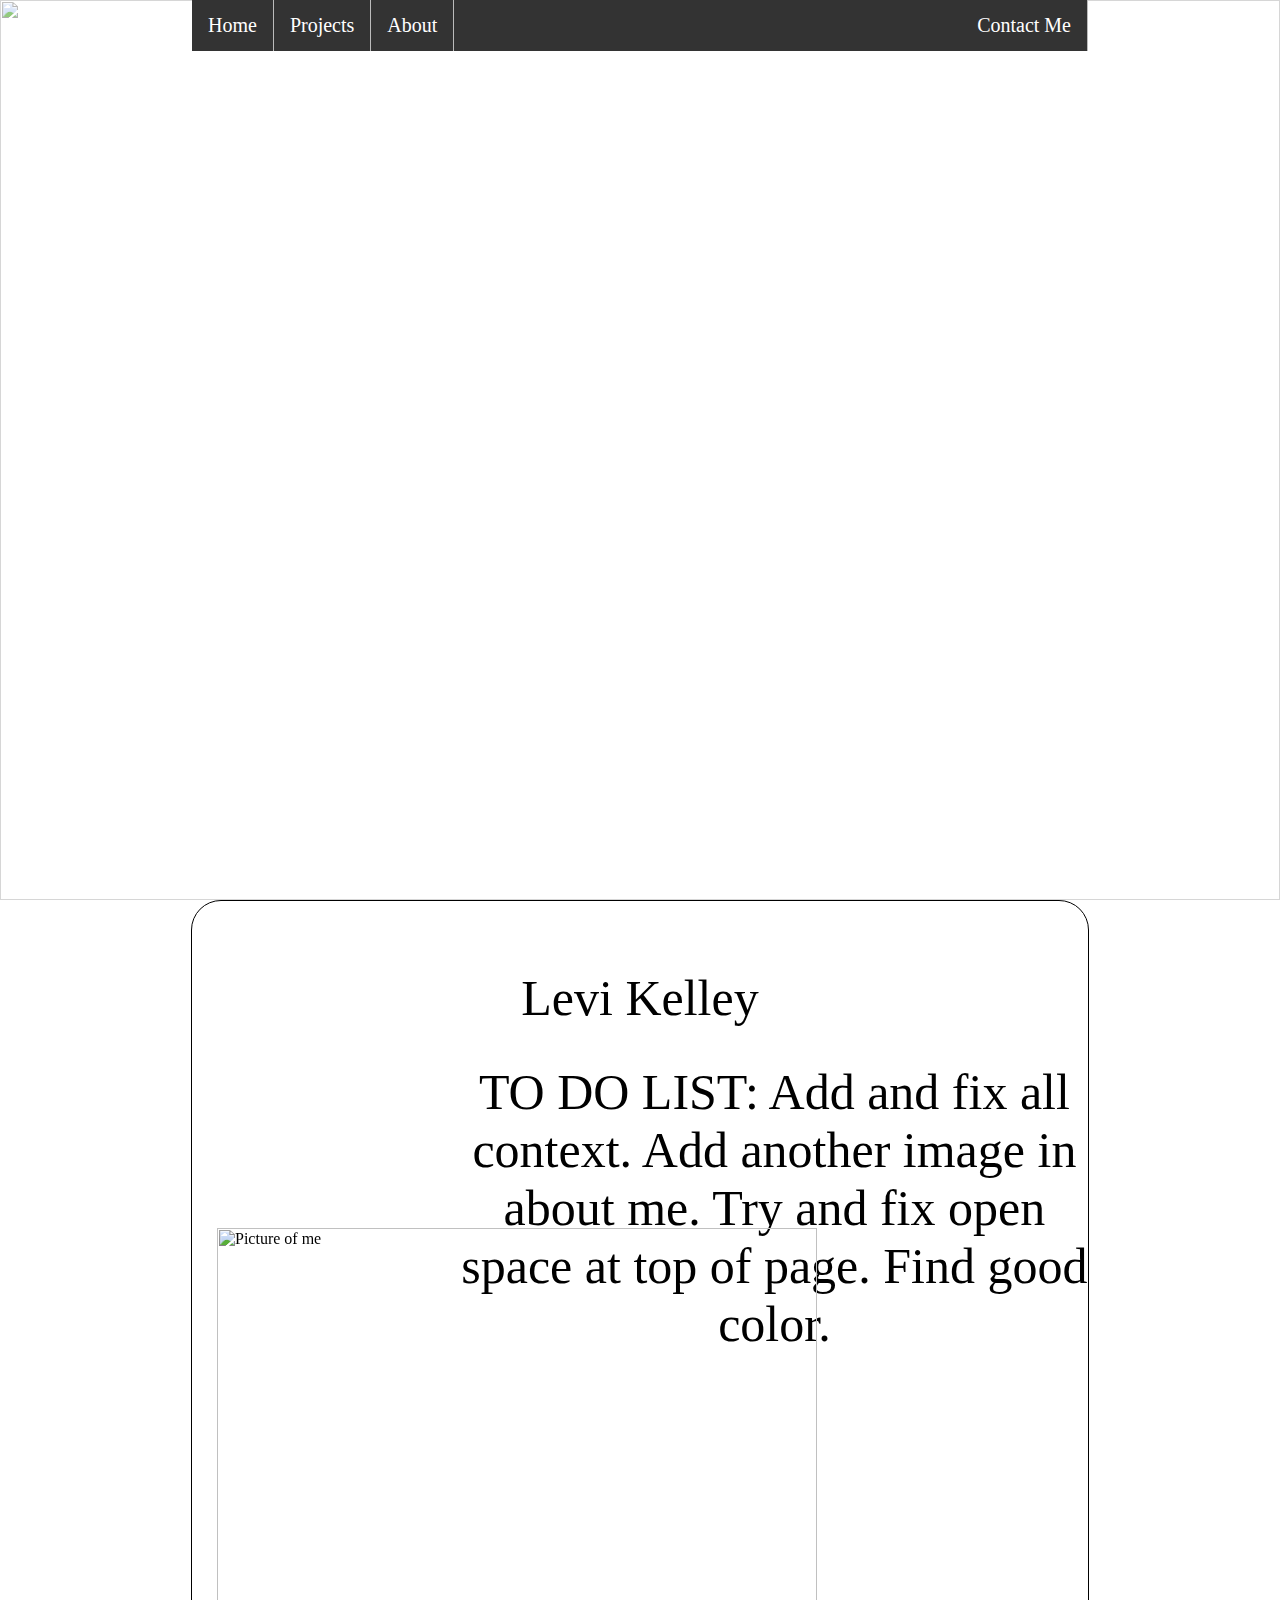
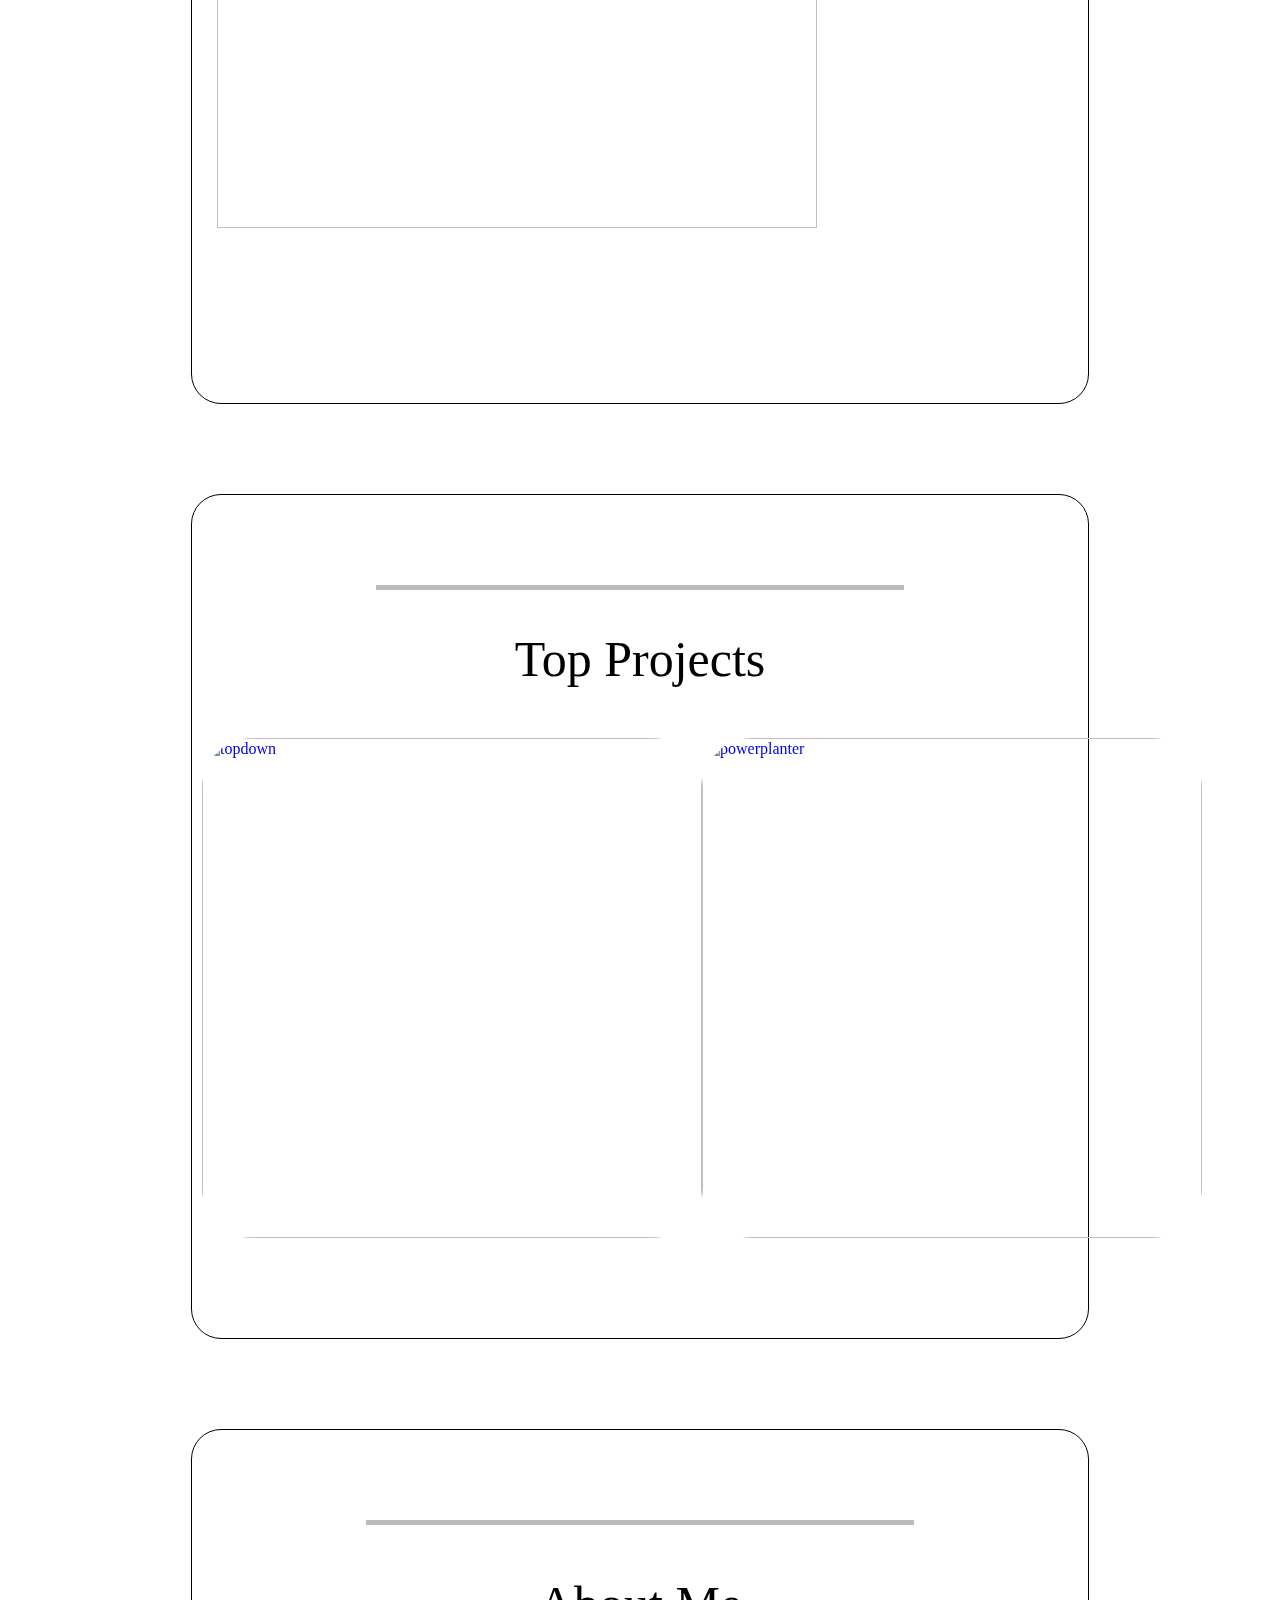
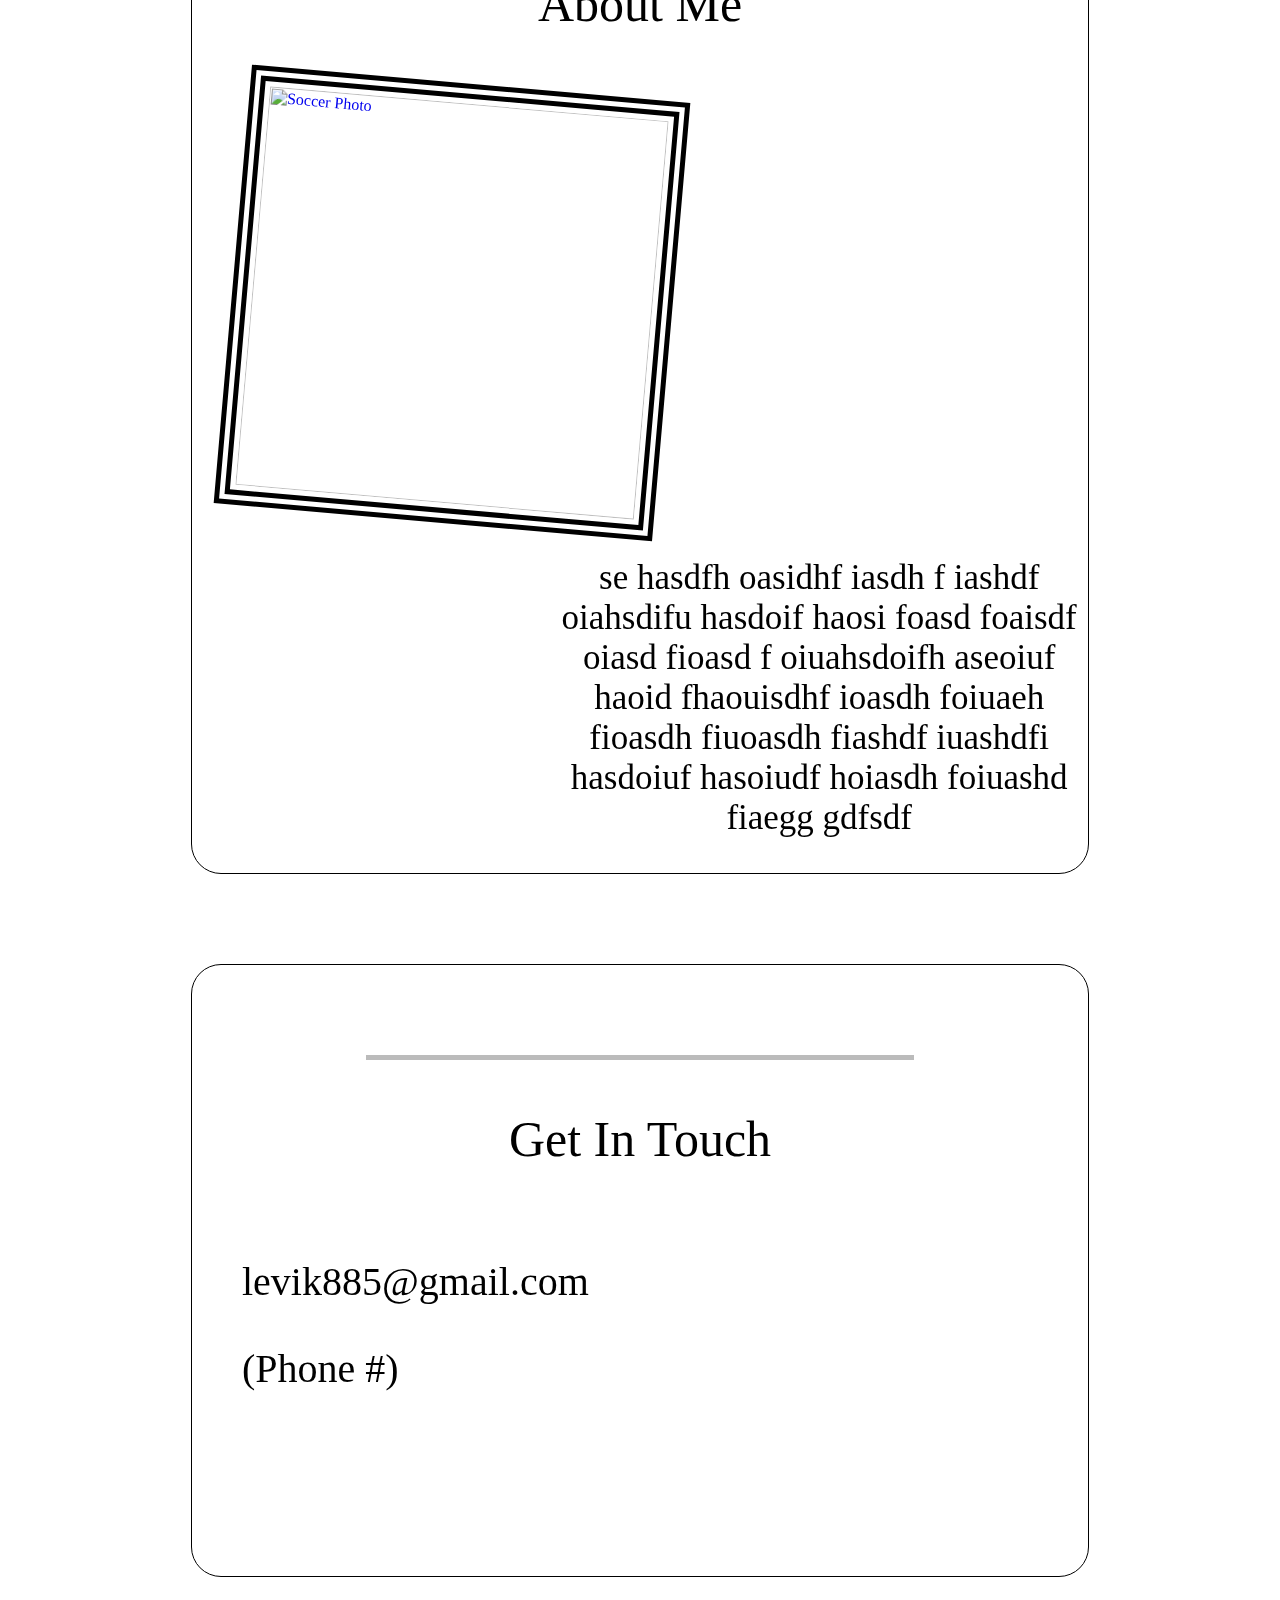
==== home.html @ e3a318ff "commit" ====
<head>
    <title>Test</title>
    <link href="style.css" rel="stylesheet" type="text/css" />
    
    <script src="script.js"></script>
    <script src="https://ajax.googleapis.com/ajax/libs/jquery/3.3.1/jquery.min.js"></script>
<script>
$(document).ready(function(){
  // Add smooth scrolling to all links
  $("a").on('click', function(event) {

    // Make sure this.hash has a value before overriding default behavior
    if (this.hash !== "") {
      // Prevent default anchor click behavior
      event.preventDefault();

      // Store hash
      var hash = this.hash;

      // Using jQuery's animate() method to add smooth page scroll
      // The optional number (800) specifies the number of milliseconds it takes to scroll to the specified area
      $('html, body').animate({
        scrollTop: $(hash).offset().top
      },1400, function(){
   
        // Add hash (#) to URL when done scrolling (default click behavior)
        window.location.hash = hash;
      });
    } // End if
  });
});
</script>
</head>
<body>
<img class="testImg" src="https://blog.allcancode.com/hubfs/code.jpg">
 
    <div class="test">

    <section class="home">
        <div id="home">
            <br>
            <ul>
                <li> <a href=#home>Home</a> </li>
                <li> <a href=#project>Projects</a> </li>
                <li> <a href=#about>About</a> </li>
                <li> <a href=#contact>Contact Me</a> </li>
            </ul>
        </div>
    </section>
   
<div class="nav2">
    <div class="name">Levi Kelley</div>
    <br><br>
    <div class="littleAboutMe">TO DO LIST: Add and fix all context. Add another image in about me. Try and fix open space at top of page. Find good color. </div>
    <img class="me" src="https://i.ibb.co/xLsJVG1/levi-kelley-1.jpg"alt="Picture of me" style="height:600;">
</div>
 </div>



<section class="project">
    <div id="project">
    <br><br><br><br><br>  <div class="test">   <br><br><br><br><br>
    <div class="top">Top Projects</div>
    <div class="tProjects">   
        <a href="https://replit.com/@levik885/Levi-Kelley-Top-Down"  target="_blank"><img class="topDown" src="https://i.ibb.co/0yM1GQp/topdown.png" alt="topdown"></a>
        <a href="https://replit.com/@ZAINSOHAIL/powerplanterindexhtml#index.html"  target="_blank"><img class="powerPlanter" src="https://i.ibb.co/ccS0T6J/powerplanter.png" alt="powerplanter"></a>
    </div><br> <br> <br> <br> <br> 
</div>
</section>
</div>
<br><br><br><br><br> 
<div class="test">
<section class="about">
<div id="about">
    <br><br><br><br><br>
    <div class="aboutHeading">About Me</div>
    <a href="https://ibb.co/9rw861b"><img src="https://i.ibb.co/P6TmKPc/IMG-1628.jpg" class="soccerImg" style="height:400; transform: rotate(5deg);" alt="Soccer Photo" ></a>
<p class="aboutMe">se hasdfh oasidhf iasdh f iashdf oiahsdifu hasdoif haosi foasd foaisdf oiasd fioasd f oiuahsdoifh aseoiuf haoid fhaouisdhf ioasdh foiuaeh fioasdh fiuoasdh fiashdf iuashdfi hasdoiuf hasoiudf hoiasdh foiuashd fiaegg gdfsdf</p>

</div></div>
</section>




<section id="contact">
    <br><br><br><br><br>
    <div class="test"><br><br><br><br><br> 
<div id="contant"><div class="getInTouch">Get In Touch</div>
    <p class="email">levik885@gmail.com</p>
    <p class="email">(Phone #)</p></div>
    <br><br><br><br><br><br><br><br>
</div>
</section>
<br><br><br><br><br>




    </body>
---- style.css ----
html {
    
}

body {
    margin:0;
    background-color: white;
    width: 100%;
    margin: auto;
}

.testImg {
    position: sticky;
    top: 0;
    width: 100%;
    height: 100%;
    z-index: -1;
    opacity: 65%;
 
}


.test {
    margin: auto;
    background-color: white;
    border: 1px solid;
    border-radius: 30px;
    width: 70%;
}  

ul {
    position: fixed;
    top: 0;
    width: 70%;
    z-index: 1;
    list-style-type: none;
    margin: 0;
    padding: 0;
    overflow: hidden;
    background-color: #333;
}

li {
    float: left;
    border-right:1px solid #bbb;
    float: end;
}

li a {
    display: block;
    color: white;
    text-align: center;
    padding: 14px 16px;
    text-decoration: none;
    font-size: 20px;
}

li:last-child {
    float: right;
}


li a:hover:not(.active) {
    background-color: #111;
}

li a:hover{
    border-style: ridge;
}
  
.active {
    background-color: #04AA6D;
}


a:visited {
    color: white;
}

a:link {
    text-decoration: none;
}

.nav2 {
    margin-top: 25px;
}

.me {
    position: relative;
    bottom: 150px;
    margin: 25px;
}


.name {
    left: 600px;
    margin-top: 50;
    font-size: 50px;
    text-align: center;
   
}

.littleAboutMe {
    margin-left: 30%;
    font-size: 50px;
    text-align: center;
     background-color: white;
}

.aboutHeading {
    font-size: 50px;
    text-align: center;
    margin: auto;
    padding: 50;
    width: 50%;
    border-top:5px solid #bbb;
}

.aboutMe {
    margin-left: 40%;
    font-size: 35px;
    text-align: center;
}

.soccerImg {
    margin-left: 40;
    padding: 5;
    border: 15px double black;
}

.top {
    margin: auto;
    padding: 40;
    width: 50%;
    border-top:5px solid #bbb;
    text-align: center;
    font-size: 50px;
   
}
.tProjects {
    display: flex;
    justify-content: space-around;
    padding: 10px;
}
.topDown {
    border-radius: 10%;
    width: 500;
}

.powerPlanter {
    border-radius: 10%;
    width: 500;
}

.getIntouch {
    margin: auto;
    padding: 50;
    width: 50%;
    border-top:5px solid #bbb;
    text-align: center;
    font-size: 50px;
}

.email {
    text-align: left;
    font-size: 40px;
    margin-left: 50px;
}
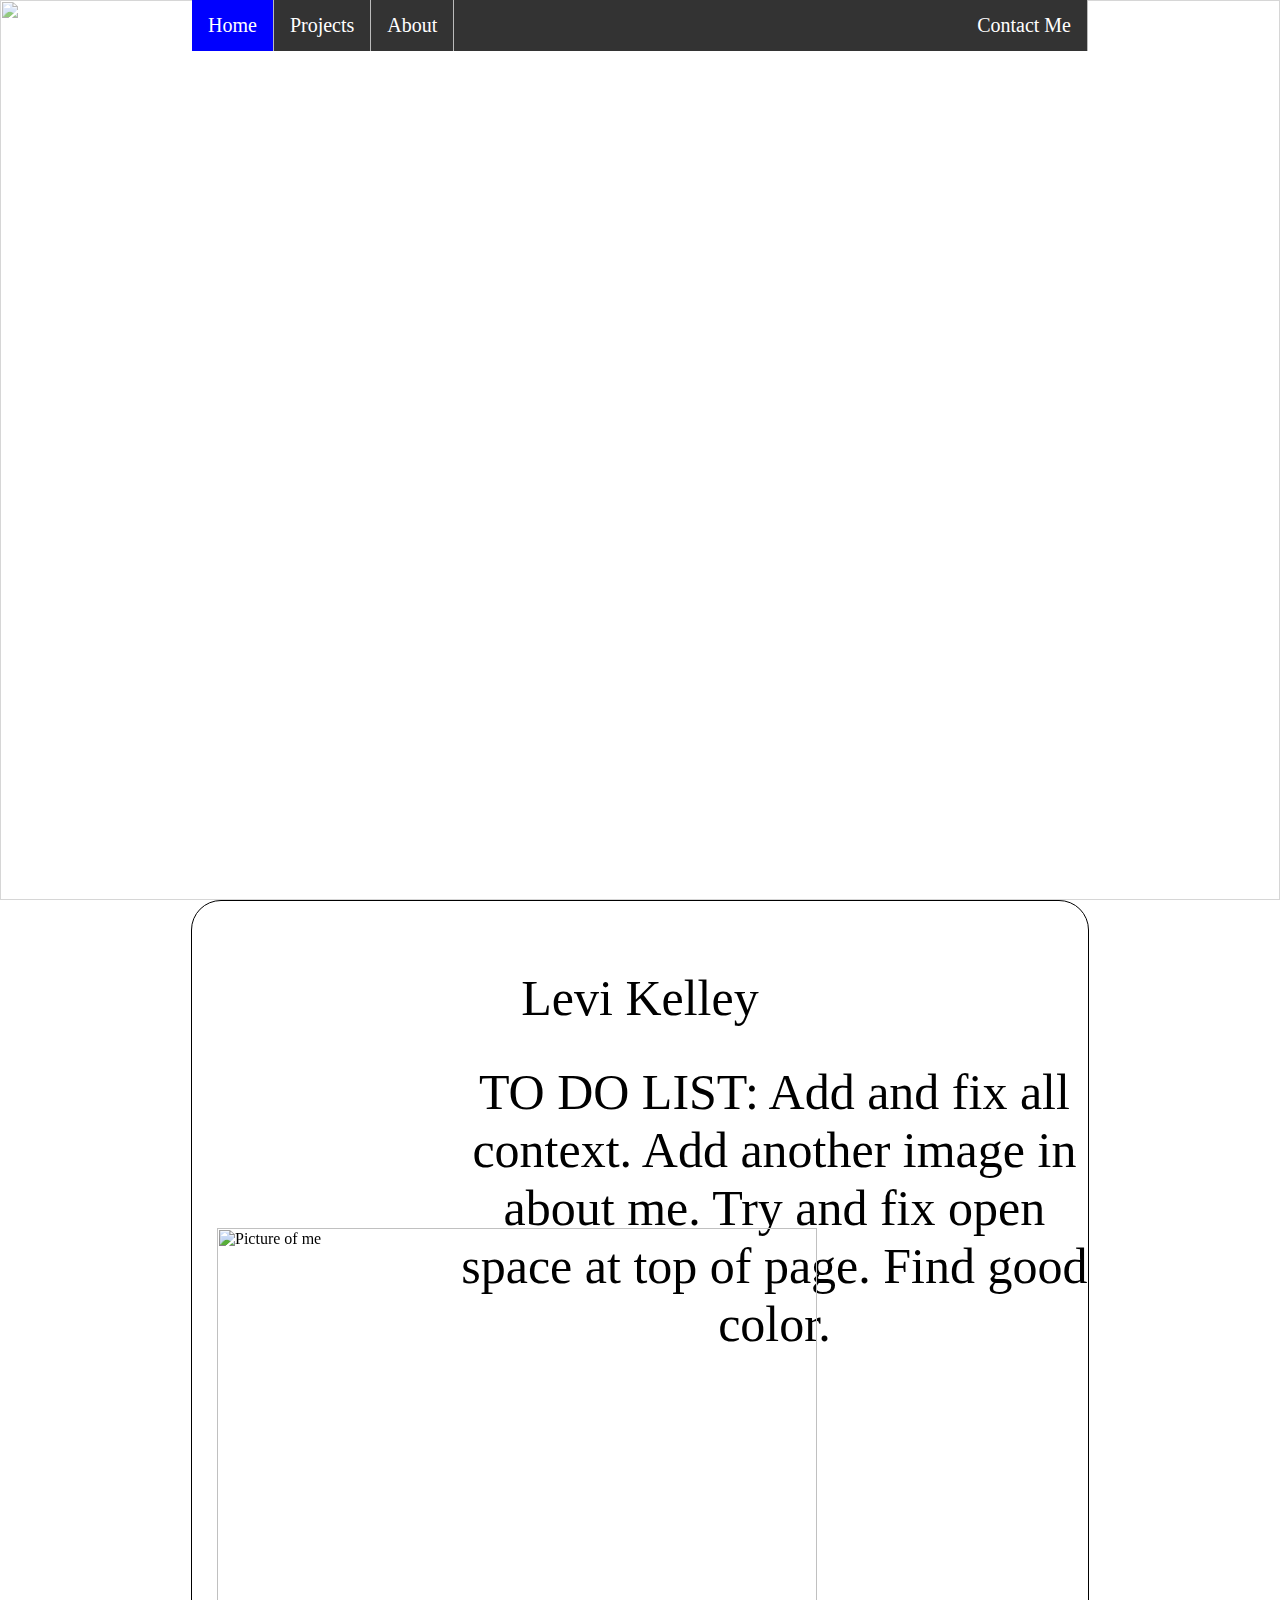
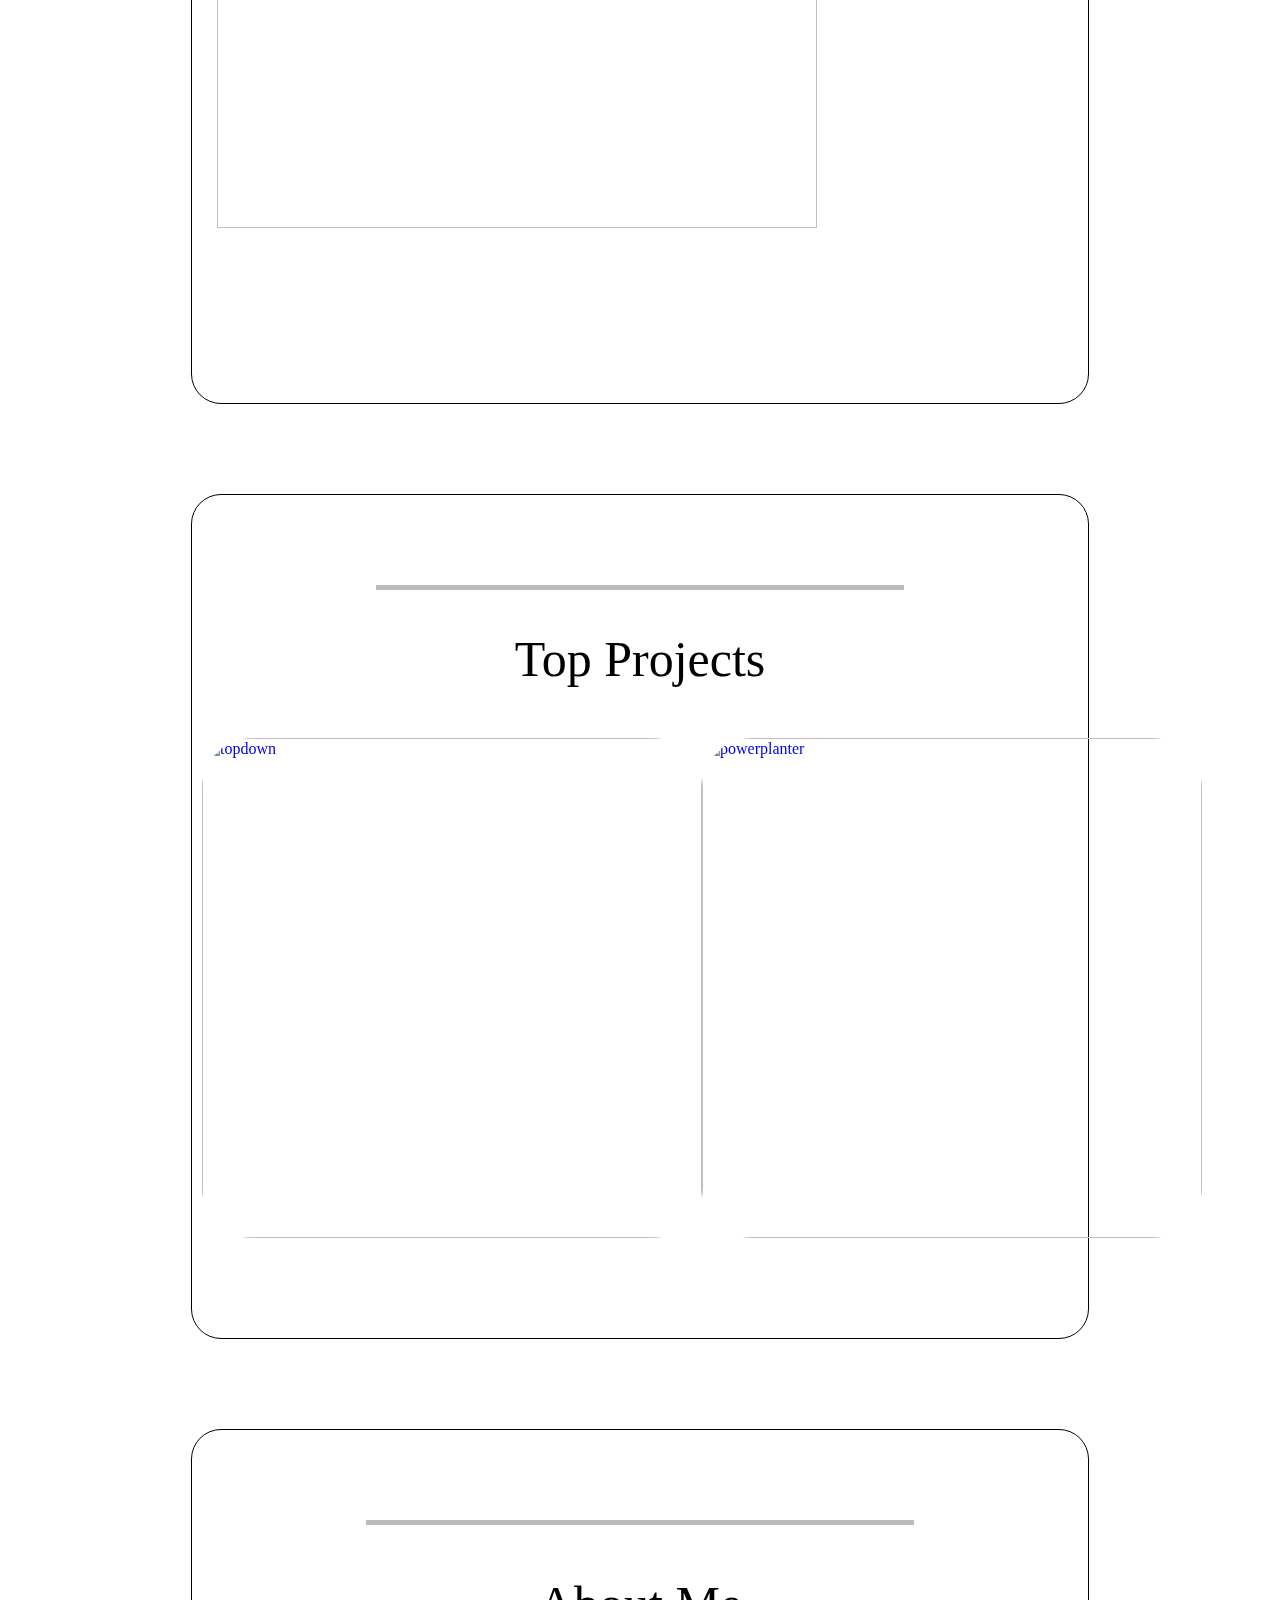
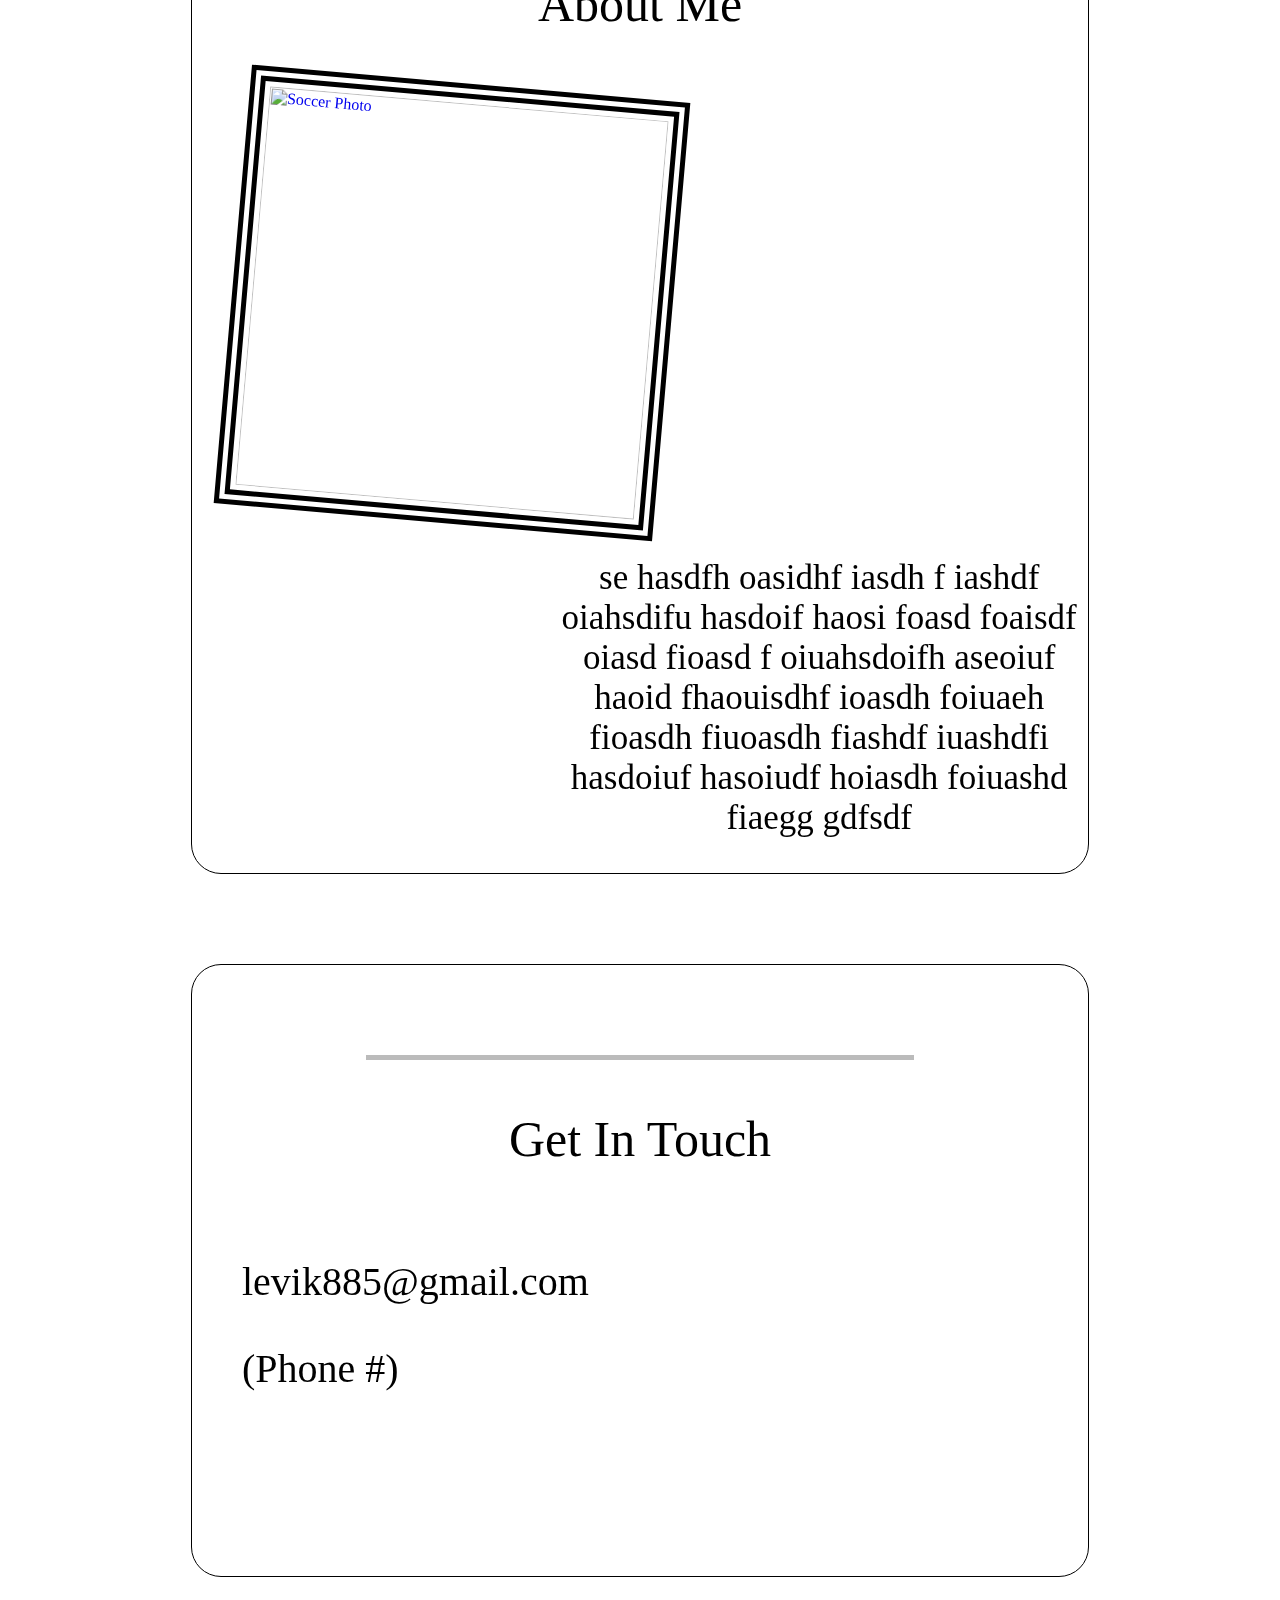
==== commit 632967f5: "git commit" ====
--- a/home.html
+++ b/home.html
@@ -40,10 +40,10 @@
         <div id="home">
             <br>
             <ul>
-                <li> <a href=#home>Home</a> </li>
-                <li> <a href=#project>Projects</a> </li>
-                <li> <a href=#about>About</a> </li>
-                <li> <a href=#contact>Contact Me</a> </li>
+                <li class="homeB" onclick="homeB();"> <a href=#home>Home</a> </li>
+                <li class="projectB" onclick="projectB();"> <a href=#project>Projects</a> </li>
+                <li class="aboutB" onclick="aboutB();"> <a href=#about>About</a> </li>
+                <li class="contactB" onclick="contactB();"> <a href=#contact>Contact Me</a> </li>
             </ul>
         </div>
     </section>
--- a/style.css
+++ b/style.css
@@ -1,6 +1,3 @@
-html {
-    
-}
 
 body {
     margin:0;
@@ -54,24 +51,17 @@
     text-decoration: none;
     font-size: 20px;
 }
+.homeB {
+    background-color: blue;
+}
 
 li:last-child {
     float: right;
 }
 
-
-li a:hover:not(.active) {
-    background-color: #111;
-}
-
 li a:hover{
     border-style: ridge;
 }
-  
-.active {
-    background-color: #04AA6D;
-}
-
 
 a:visited {
     color: white;
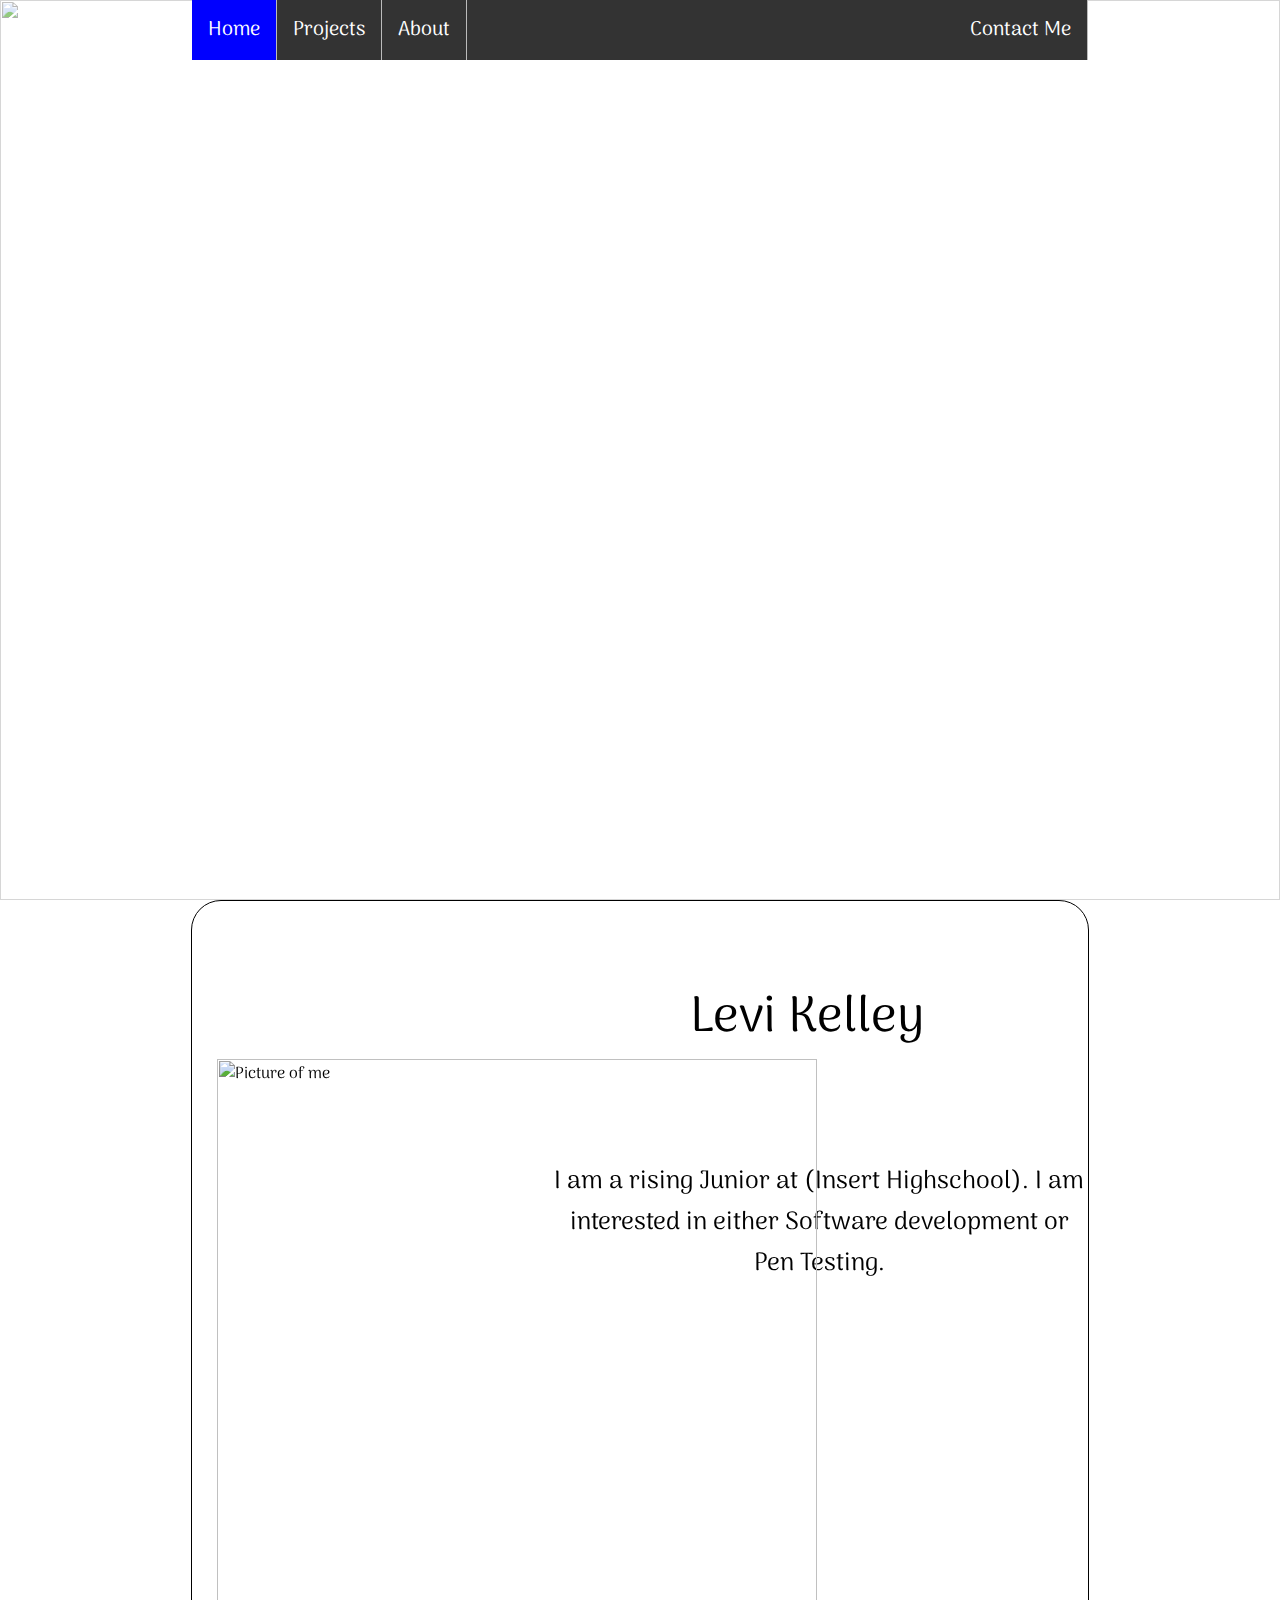
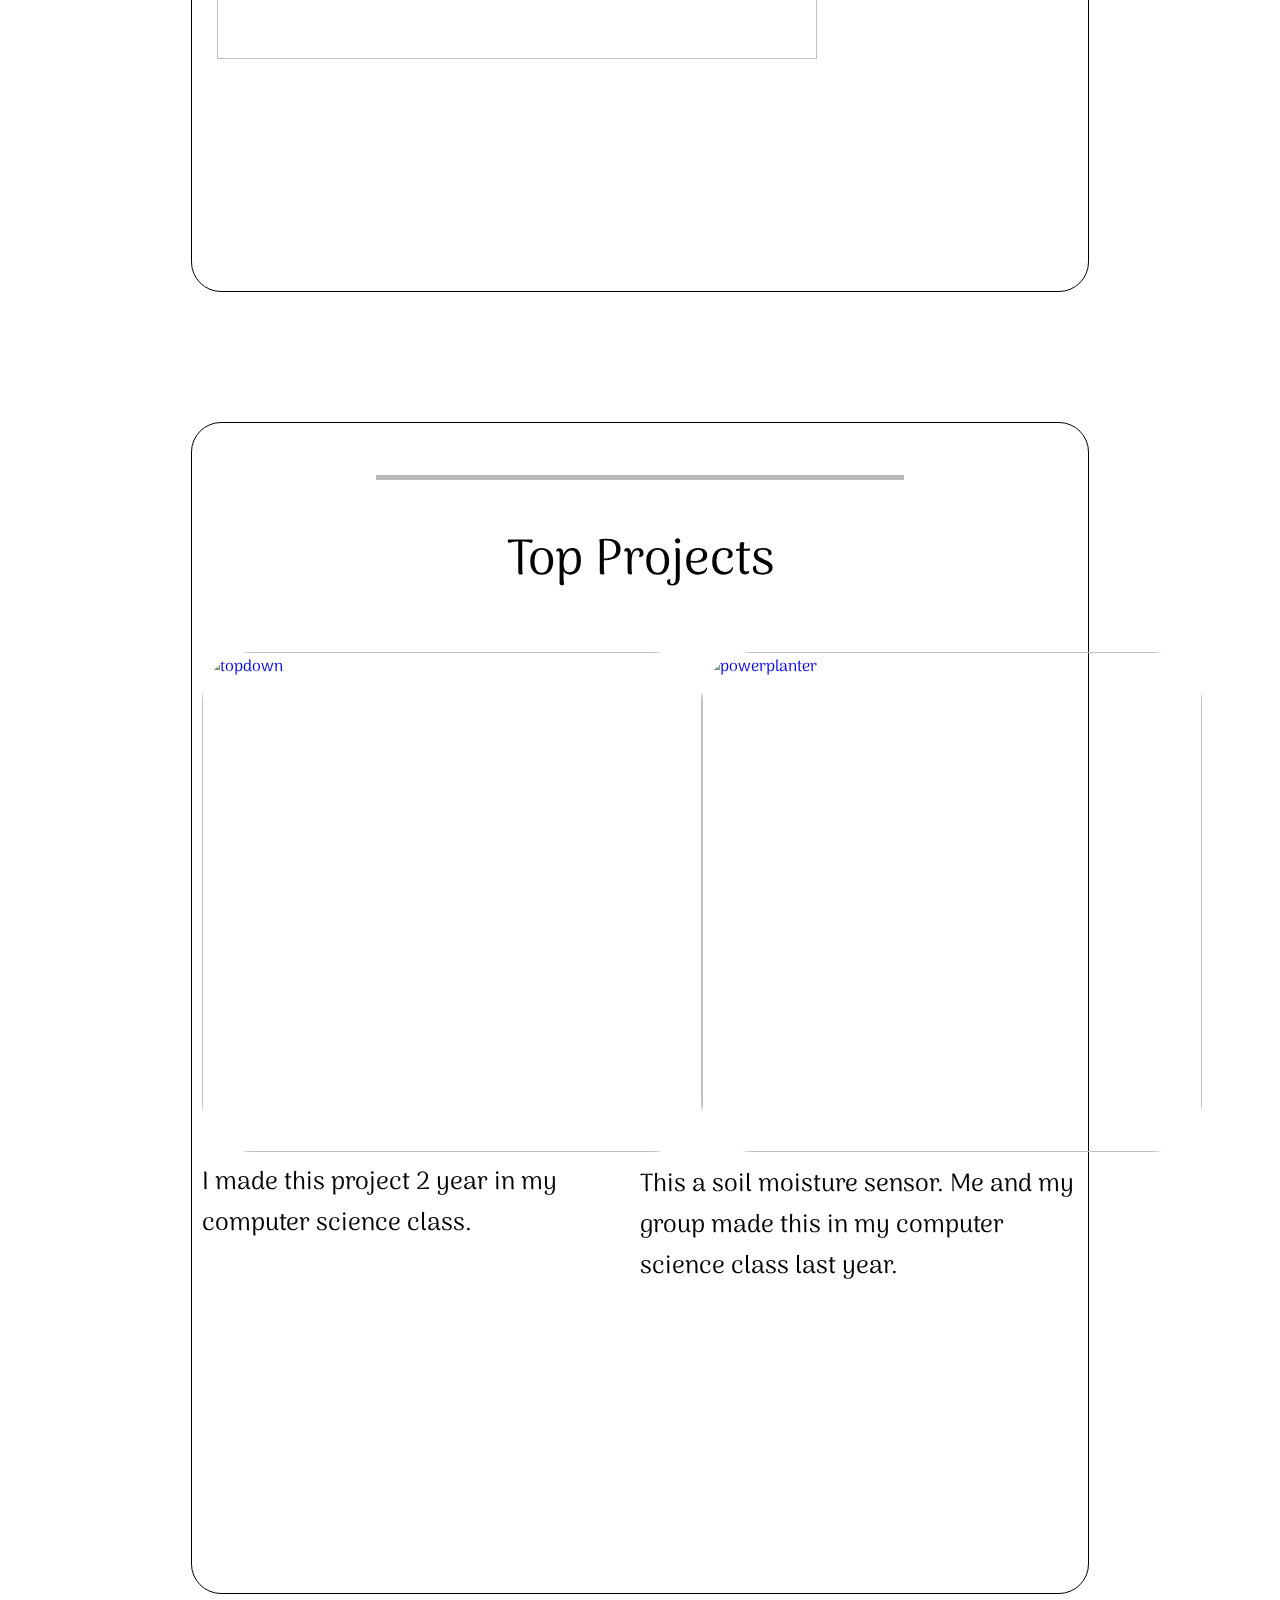
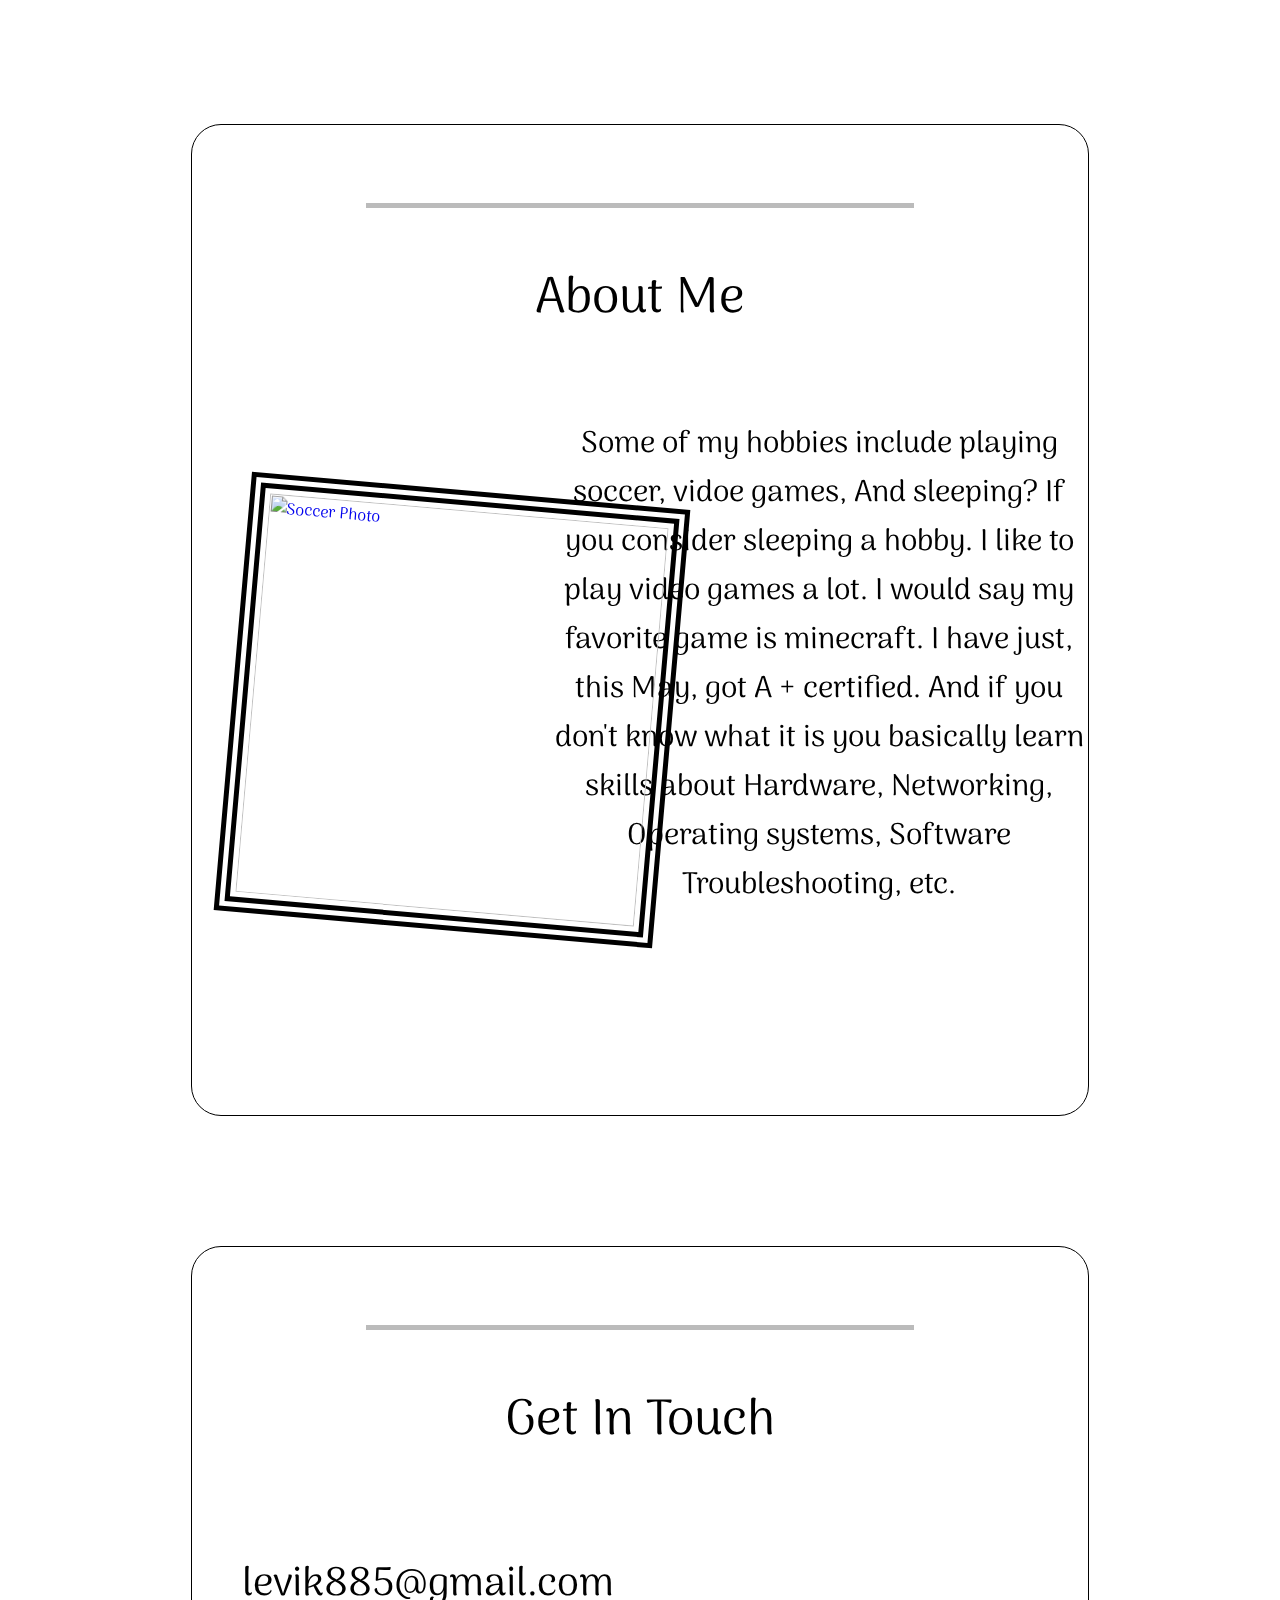
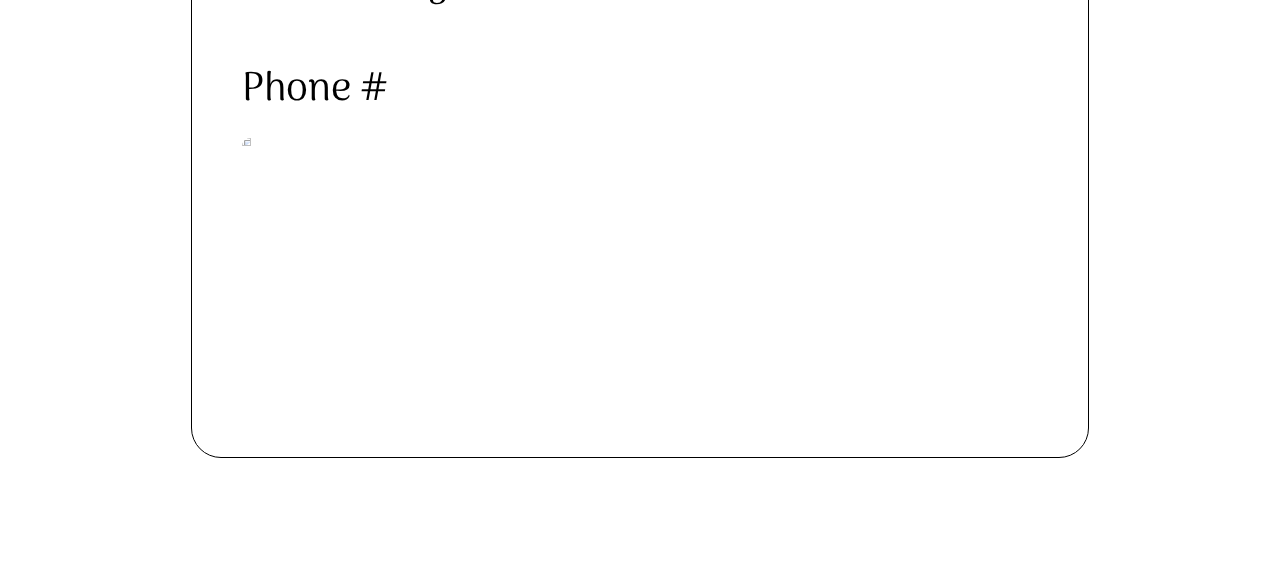
==== commit ef959d18: "Final Commit" ====
--- a/home.html
+++ b/home.html
@@ -1,7 +1,7 @@
 <head>
-    <title>Test</title>
+    <title>Portfolio</title>
     <link href="style.css" rel="stylesheet" type="text/css" />
-    
+    <link href="https://fonts.googleapis.com/css2?family=Arima:wght@300&display=swap" rel="stylesheet">
     <script src="script.js"></script>
     <script src="https://ajax.googleapis.com/ajax/libs/jquery/3.3.1/jquery.min.js"></script>
 <script>
@@ -32,9 +32,9 @@
 </script>
 </head>
 <body>
-<img class="testImg" src="https://blog.allcancode.com/hubfs/code.jpg">
+<img class="backgroundImg" src="https://blog.allcancode.com/hubfs/code.jpg">
  
-    <div class="test">
+    <div class="cardB">
 
     <section class="home">
         <div id="home">
@@ -51,7 +51,7 @@
 <div class="nav2">
     <div class="name">Levi Kelley</div>
     <br><br>
-    <div class="littleAboutMe">TO DO LIST: Add and fix all context. Add another image in about me. Try and fix open space at top of page. Find good color. </div>
+    <div class="littleAboutMe">I am a rising Junior at (Insert Highschool). I am interested in either Software development or Pen Testing.</div>
     <img class="me" src="https://i.ibb.co/xLsJVG1/levi-kelley-1.jpg"alt="Picture of me" style="height:600;">
 </div>
  </div>
@@ -59,24 +59,32 @@
 
 
 <section class="project">
-    <div id="project">
-    <br><br><br><br><br>  <div class="test">   <br><br><br><br><br>
+   
+    <br><br><br><br><br>  <div class="cardB2"><div id="project">   <br><br>
     <div class="top">Top Projects</div>
     <div class="tProjects">   
         <a href="https://replit.com/@levik885/Levi-Kelley-Top-Down"  target="_blank"><img class="topDown" src="https://i.ibb.co/0yM1GQp/topdown.png" alt="topdown"></a>
         <a href="https://replit.com/@ZAINSOHAIL/powerplanterindexhtml#index.html"  target="_blank"><img class="powerPlanter" src="https://i.ibb.co/ccS0T6J/powerplanter.png" alt="powerplanter"></a>
-    </div><br> <br> <br> <br> <br> 
+    </div> 
+    <div class="test">
+    <div class="commentA">I made this project 2 year in my computer science class.</div> 
+    <div class="commentB">This a soil moisture sensor. Me and my group made this in my computer science class last year.</div>
+    </div>
+    <br> <br> <br> <br> <br> 
+
+    
 </div>
+
 </section>
 </div>
 <br><br><br><br><br> 
-<div class="test">
+<div class="cardB3">
 <section class="about">
 <div id="about">
-    <br><br><br><br><br>
+    <br><br><br>
     <div class="aboutHeading">About Me</div>
+    <p class="aboutMe">Some of my hobbies include playing soccer, vidoe games, And sleeping? If you consider sleeping a hobby. I like to play video games a lot. I would say my favorite game is minecraft. I have just, this May, got A + certified. And if you don't know what it is you basically learn skills about Hardware, Networking, Operating systems, Software Troubleshooting, etc.</p>
     <a href="https://ibb.co/9rw861b"><img src="https://i.ibb.co/P6TmKPc/IMG-1628.jpg" class="soccerImg" style="height:400; transform: rotate(5deg);" alt="Soccer Photo" ></a>
-<p class="aboutMe">se hasdfh oasidhf iasdh f iashdf oiahsdifu hasdoif haosi foasd foaisdf oiasd fioasd f oiuahsdoifh aseoiuf haoid fhaouisdhf ioasdh foiuaeh fioasdh fiuoasdh fiashdf iuashdfi hasdoiuf hasoiudf hoiasdh foiuashd fiaegg gdfsdf</p>
 
 </div></div>
 </section>
@@ -86,11 +94,12 @@
 
 <section id="contact">
     <br><br><br><br><br>
-    <div class="test"><br><br><br><br><br> 
+    <div class="cardB4"><br><br><br> 
 <div id="contant"><div class="getInTouch">Get In Touch</div>
-    <p class="email">levik885@gmail.com</p>
-    <p class="email">(Phone #)</p></div>
-    <br><br><br><br><br><br><br><br>
+    <p onclick="copyText1();" id="email" class="email">levik885@gmail.com</p>
+    <p onclick="phone();" onmouseover="phone1();" onmouseleave="phone();"  id="phone" class="phone">Phone #</p></div>
+    
+    <br><a href="https://www.linkedin.com/in/levi-kelley-295214243/" target="_blank"><img class="linkedin" src="https://cdn3.iconfinder.com/data/icons/inficons/512/linkedin.png" width="10%"></a><br><br><br><br><br><br><br>
 </div>
 </section>
 <br><br><br><br><br>
--- a/style.css
+++ b/style.css
@@ -4,9 +4,11 @@
     background-color: white;
     width: 100%;
     margin: auto;
-}
-
-.testImg {
+    font-family: Arima;
+    
+}
+
+.backgroundImg {
     position: sticky;
     top: 0;
     width: 100%;
@@ -17,12 +19,40 @@
 }
 
 
-.test {
-    margin: auto;
-    background-color: white;
-    border: 1px solid;
-    border-radius: 30px;
-    width: 70%;
+.cardB {
+    margin: auto;
+    background-color: white;
+    border: 1px solid;
+    border-radius: 30px;
+    width: 70%;
+    height: 110%;
+}
+
+.cardB2 {
+    margin: auto;
+    background-color: white;
+    border: 1px solid;
+    border-radius: 30px;
+    width: 70%;
+    height: 130%;
+}  
+
+.cardB3 {
+    margin: auto;
+    background-color: white;
+    border: 1px solid;
+    border-radius: 30px;
+    width: 70%;
+    height: 110%;
+}  
+
+.cardB4 {
+    margin: auto;
+    background-color: white;
+    border: 1px solid;
+    border-radius: 30px;
+    width: 70%;
+    height: 90%;
 }  
 
 ul {
@@ -77,24 +107,25 @@
 
 .me {
     position: relative;
-    bottom: 150px;
+    bottom: 250px;
     margin: 25px;
 }
 
 
 .name {
-    left: 600px;
-    margin-top: 50;
-    font-size: 50px;
-    text-align: center;
+    position: relative;
+    left: 50%;
+    margin: 50;
+    font-size: 50px;
    
+   
 }
 
 .littleAboutMe {
-    margin-left: 30%;
-    font-size: 50px;
-    text-align: center;
-     background-color: white;
+    margin-left: 40%;
+    font-size: 25px;
+    text-align: center;
+    background-color: white;
 }
 
 .aboutHeading {
@@ -108,11 +139,13 @@
 
 .aboutMe {
     margin-left: 40%;
-    font-size: 35px;
+    font-size: 30px;
     text-align: center;
 }
 
 .soccerImg {
+    position: relative;
+    bottom: 450px;
     margin-left: 40;
     padding: 5;
     border: 15px double black;
@@ -137,6 +170,22 @@
     width: 500;
 }
 
+
+.commentA {
+    text-align: left;
+    font-size: 25px;
+    margin-right: 50%;
+    margin-left: 10;
+}
+
+.commentB {
+    position: relative;
+    bottom: 80;
+    text-align: left;
+    font-size: 25px;
+    margin-left: 50%;
+    margin-right: 10;
+}
 .powerPlanter {
     border-radius: 10%;
     width: 500;
@@ -156,3 +205,17 @@
     font-size: 40px;
     margin-left: 50px;
 }
+
+.phone {
+    text-align: left;
+    font-size: 40px;
+    margin-left: 50px;
+    width: 400;
+}
+
+.linkedin {
+  position: relative;
+  bottom: 50;
+  left: 50;
+    border-radius: 10%;
+}